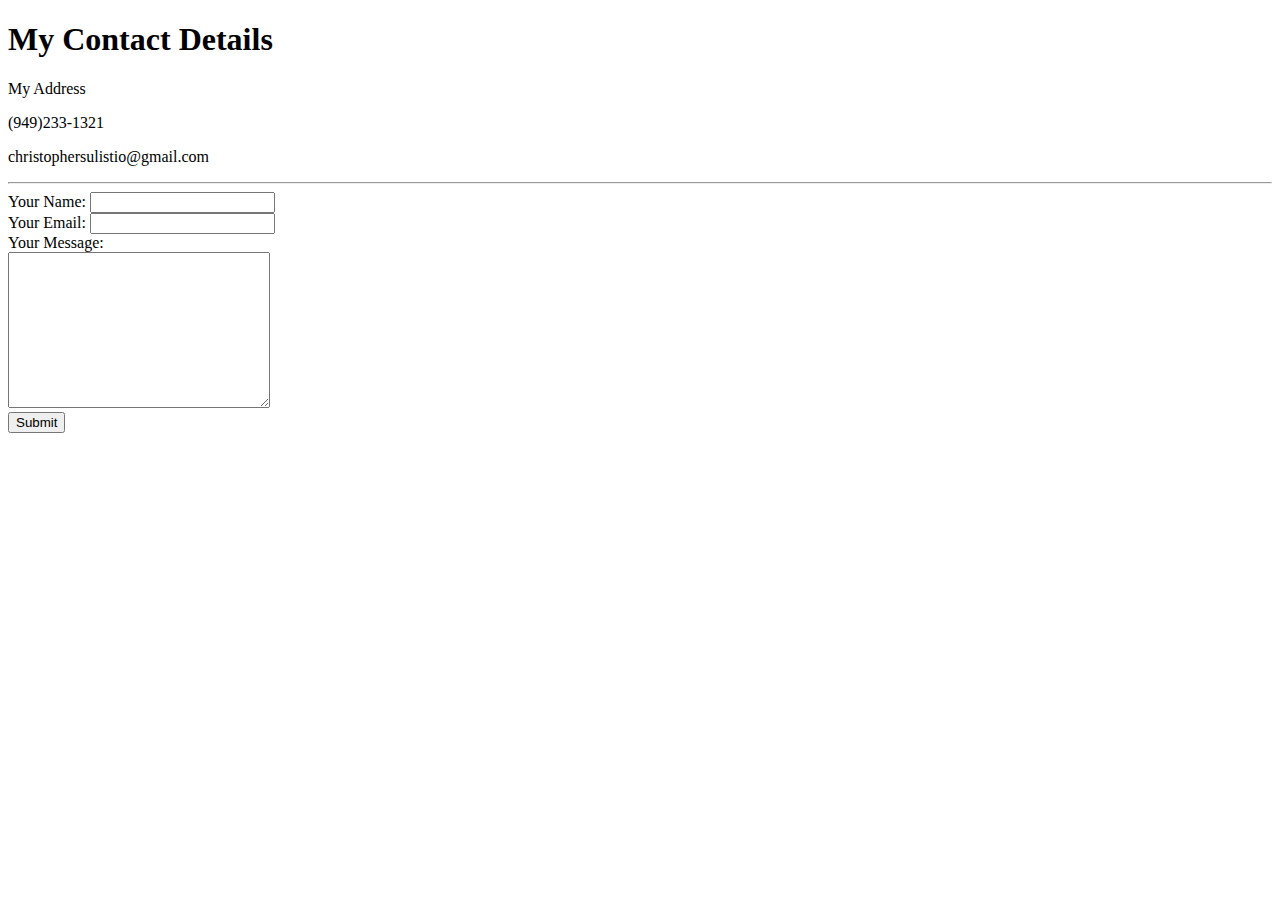
==== contact.html @ 4a74b536 "initial upload" ====
<!DOCTYPE html>
<html>
    <head>
        <meta charset="utf-8">
        <title>Contact Me</title>
    </head>
    <body>
        <h1>My Contact Details</h1>
        <p>My Address</p>
        <p>(949)233-1321</p>
        <p>christophersulistio@gmail.com</p>
        <hr>
        <form action="mailto:chrisudemytest@gmail.com" method="post" enctype="text/plain">
            <label>Your Name:</label>
            <input type="text" name="yourName" value=""><br>
            <label>Your Email:</label>
            <input type="email" name="yourEmail"><br>
            <label>Your Message:</label><br>
            <textarea name="yourMessage" rows="10" cols="30"></textarea><br>
            <input type="submit">
        </form>
    </body>
</html>
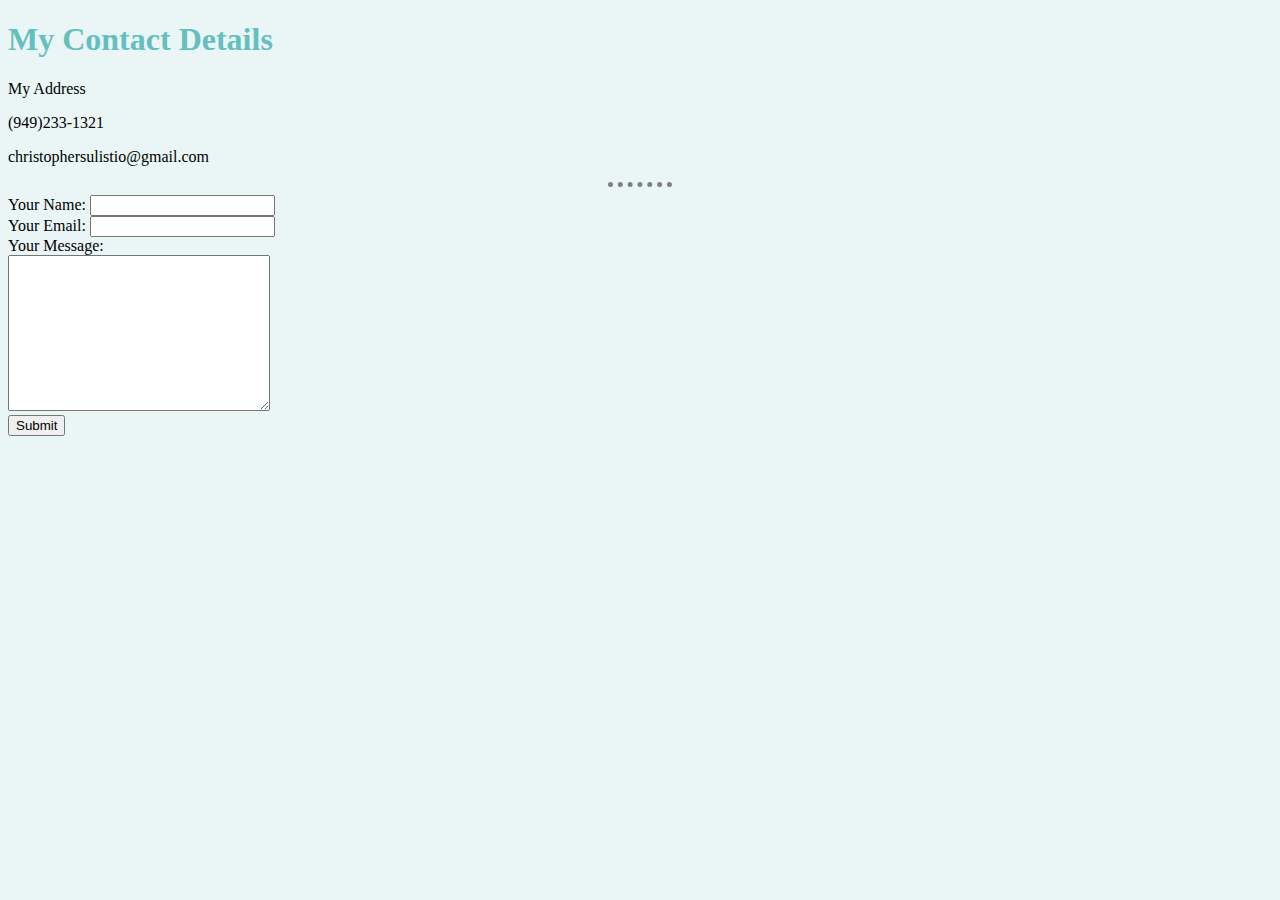
==== commit f764245b: "Update contact.html" ====
--- a/contact.html
+++ b/contact.html
@@ -3,6 +3,7 @@
     <head>
         <meta charset="utf-8">
         <title>Contact Me</title>
+        <link rel="stylesheet" href="css/styles.css">
     </head>
     <body>
         <h1>My Contact Details</h1>
@@ -20,4 +21,4 @@
             <input type="submit">
         </form>
     </body>
-</html>+</html>
--- a/css/styles.css
+++ b/css/styles.css
@@ -0,0 +1,48 @@
+/********************TAG SELECTORS************************/
+body {
+    background-color: #EAF6F6;
+}
+
+h1 {
+    color: #66BFBF;
+}
+
+h3 {
+    color: #66BFBF;
+}
+
+hr {
+    border-style: none;
+    border-top-style: dotted;
+    border-color: grey;
+    border-width: 5px;
+    width: 5%;
+}
+
+
+
+img:hover {
+    height: 100px;
+    width: 100px;
+}
+
+
+/****************CLASS SELECTORS*************************/
+/* there can be multiple instance of a class per page*/
+/* used for identifying a group of items */
+/* an item can have multiple classes */
+.capybara {
+    height: 100px;
+    width: 200px;
+}
+
+.circular {
+    border-radius: 100%;
+}
+
+/*************ID SELECTORS************************/
+/* there can only be one instance per id per page*/
+/* used for identifying one specific item */
+#heading {
+    color: blue;
+}